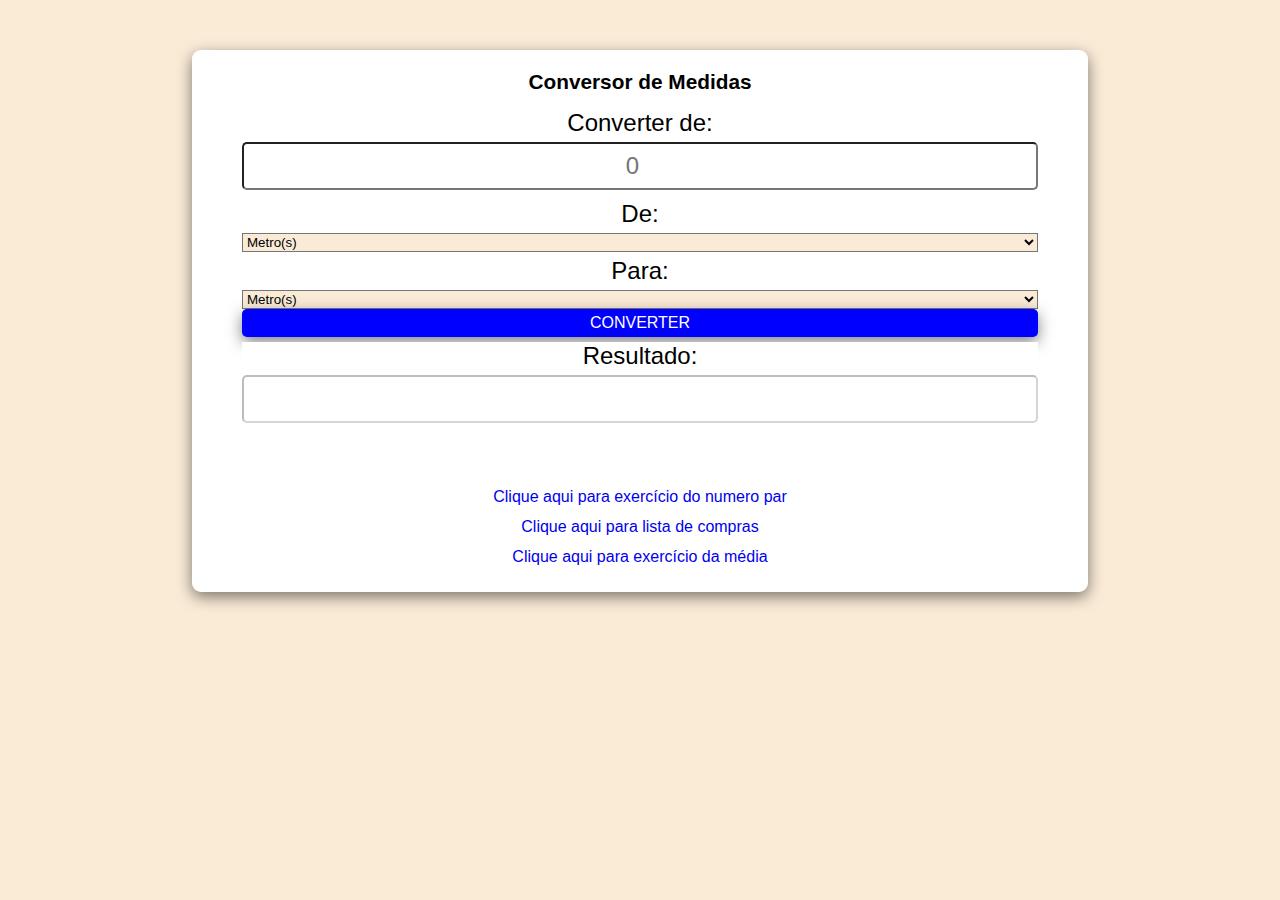
==== conversormedidas.html @ 0ac3294e "inserido links de navegação" ====
<!DOCTYPE html>
<html lang="en">

<head>
    <meta charset="UTF-8">
    <meta http-equiv="X-UA-Compatible" content="IE=edge">
    <meta name="viewport" content="width=device-width, initial-scale=1.0">
    <link rel="stylesheet" href="style.css">
    <title>Exercicio</title>
</head>

<body>

    <div class="container">
        <h1>Conversor de Medidas</h1>
        <label for="input">Converter de: </label>
        <input type="number" id="input" name="input" placeholder="0">

        <label for="from">De:</label>         
        <select id="from">
            <option value="m">Metro(s)</option>
            <option value="km">Quilômetro(s)</option>
            <option value="cm">Centímetro(s)</option>
            <option value="mm">Milímetro(s)</option>
        </select>

        <label for="to">Para:</label>    
        <select id="to">
            <option value="m">Metro(s)</option>
            <option value="km">Quilômetro(s)</option>
            <option value="cm">Centímetro(s)</option>
            <option value="mm">Milímetro(s)</option>
        </select>

        <button id="btn-converter" class="btn">CONVERTER</button>
        <label for="output">Resultado:</label>
        <input type="text" id="output" disabled="true">

        <div id="message"></div>
        
        
        <br>
        <br>
        <br>
        <a href="index.html">Clique aqui para exercício do numero par</a>
        <a href="listacompras.html">Clique aqui para lista de compras</a>
        <a href="media.html">Clique aqui para exercício da média</a>

    </div>
</body>

</html>
<script>
   const inputElement = document.querySelector("#input");
        
        // selecionando os elementos através dos seus IDs (objetos)
        const fromElement = document.querySelector('#from');
        const toElement= document.querySelector('#to');
        const outputElement = document.querySelector('#output');
        const convertButton = document.querySelector('#btn-converter');
        const messageElement = document.querySelector('#message');
 
   function Convert() {
        //selecionando somente o valor dos campos DE e PARA
        const fromValue = fromElement.value;
        const toValue = toElement.value;

        //se a unidade de entrada for igual a unidade de saída:
        if (fromValue === toValue){
            outputElement.value = inputElement.value;
            messageElement.textContent = "";
            return; //retorna (finaliza)
        }
        
        //passo 1: Converter o valor de entrada para metros e gravar na variável METERS
        let meters;

        switch(fromValue) {
            case "m":
                meters = inputElement.value;
                break;
            case "km":    
                meters = inputElement.value * 1000;
                break;
            case "cm":    
                meters = inputElement.value / 100;
                break;
            case "mm":    
                meters = inputElement.value / 1000;
                break;
        }

        //passo 2: Converter o valor em metros para o valor de saída
        let result;

        switch(toValue) {
            case "m":
                result = meters;
                break;
            case "km":    
                result = meters / 1000;
                break;
            case "cm":    
                result = meters / 100;
                break;
            case "mm":    
                result = meters / 1000;
                break;
        }

        //Exibir o resultado no Input
        outputElement.value = result;

        //Exibir o resultado na mensagem 
        const fromLabel = fromElement.options[fromElement.selectedIndex].text;
        const toLabel = toElement.options[toElement.selectedIndex].text;

        const message = `${inputElement.value} ${fromLabel} equivalem a ${result} ${toLabel}`
        messageElement.textContent = message;

        console.log(fromValue, toValue);
        console.log(meter, result);
        console.log(fromElement);
   }

    convertButton.addEventListener("click", Convert);    

</script>
---- style.css ----
*{
    margin:0;
    padding: 0;
    box-sizing: border-box;
    background-color:antiquewhite
}


body{
    text-align: center;   
    width:70vw;
    margin: auto;
    margin-top: 50px;
    background-color: white;
    font-family: 'Segoe UI', Tahoma, Geneva, Verdana, sans-serif;
    border-radius: 9px;
    text-align: center;   
}

.container{    
    display:flex;
    flex-direction: column;
    padding: 20px 50px;
    justify-content: flex-start;
    background-color: white;
    border-radius: 9px;
    box-shadow: 0 5px 15px rgba(0,0,0,0.5);   
    min-height: 400px; 
}

label{
    background-color: white;
    margin-bottom: 5px;  
    margin-top: 5px;  
    font-size: 1.5rem;  
}

input{
    background-color: white;
    border-radius: 5px;
    margin-bottom: 5px;
    height: 3rem;
    text-align: center;
    font-size: 1.5rem;
}

.btn{
    background-color: blue;
    color: white;
    font-size: 1rem;
    cursor:pointer;
    border-radius: 5px;
    padding: 5px 15px;
    border: none;
    box-shadow: 0 5px 15px rgba(0,0,0,0.5);
}

.btn:hover{
    box-shadow: none;
}

.btn:active
{
    box-shadow: inset 0 5px 15px rgba(0,0,0,0.5);
}

a{
    background-color: white;
    text-decoration: none;
    padding: 6px;
    transition: 2ms ease;
    border-radius: 5px;
    justify-self:end;
}

a:hover{
    background-color: lightgoldenrodyellow;
}

h1, ul, li{
        background-color: white;
        font-size: 1.3em;
        font-family: 'Segoe UI', Tahoma, Geneva, Verdana, sans-serif;
        
        margin-bottom: 10px;
}

.lista{  
    max-width:40px;
    margin:auto;    
    min-height: 50px;  
    
    
}
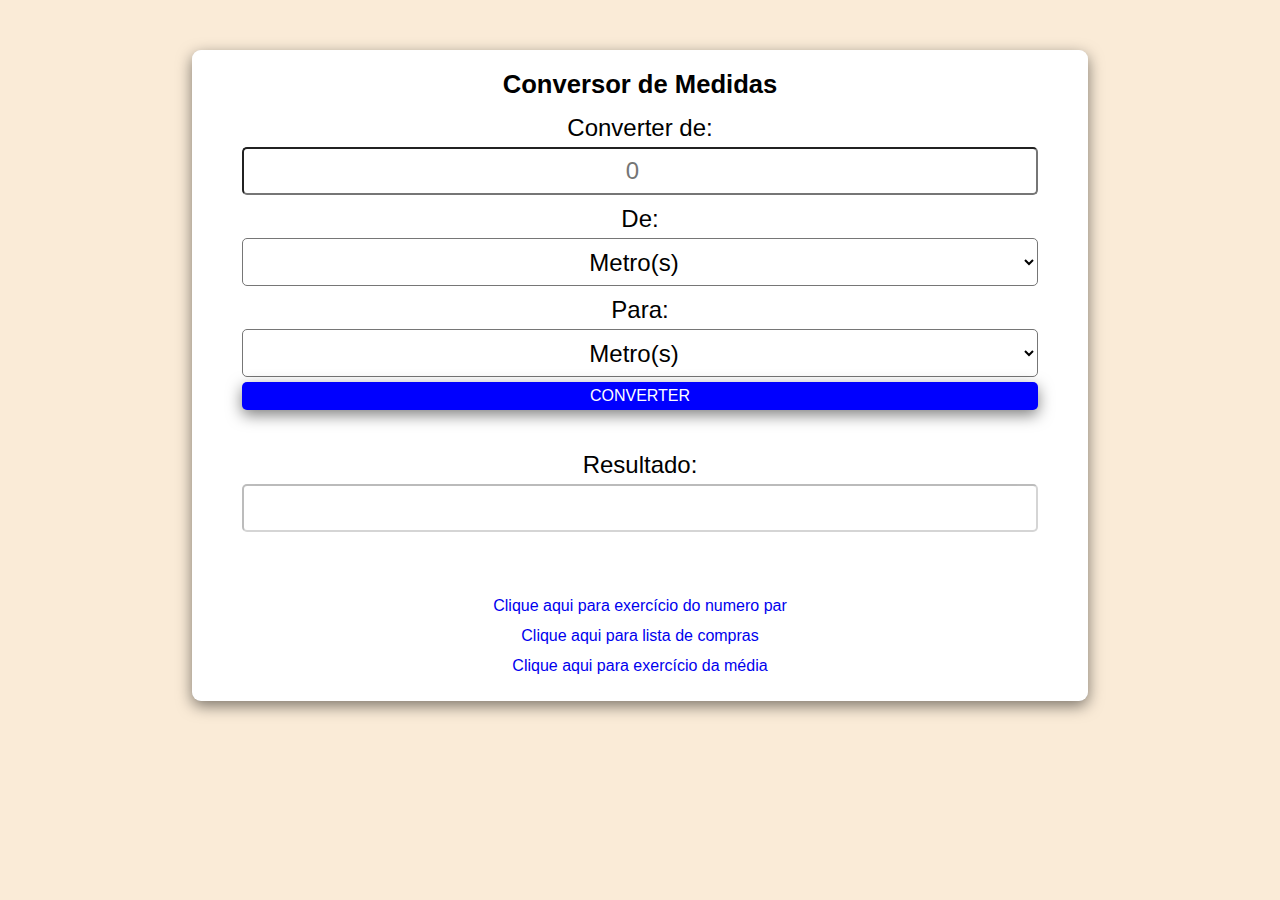
==== commit b4c66ab4: "conversão lógica" ====
--- a/conversormedidas.html
+++ b/conversormedidas.html
@@ -10,119 +10,114 @@
 </head>
 
 <body>
+    <div class="container">
+    <h1> Conversor de Medidas</h1>  
 
-    <div class="container">
-        <h1>Conversor de Medidas</h1>
-        <label for="input">Converter de: </label>
-        <input type="number" id="input" name="input" placeholder="0">
+    <label for="input">Converter de: </label>
+    <input type="number" id="input" placeholder="0">
+    
+    <label for="from">De:</label>
+    <select id="from">
+        <option value="m">Metro(s)</option>
+        <option value="km">Quilômetro(s)</option>
+        <option value="cm">Centímetro(s)</option>
+        <option value="mm">Milímetro(s)</option>
+    </select>
 
-        <label for="from">De:</label>         
-        <select id="from">
-            <option value="m">Metro(s)</option>
-            <option value="km">Quilômetro(s)</option>
-            <option value="cm">Centímetro(s)</option>
-            <option value="mm">Milímetro(s)</option>
-        </select>
+    <label for="to">Para:</label>
+    <select id="to">
+        <option value="m">Metro(s)</option>
+        <option value="km">Quilômetro(s)</option>
+        <option value="cm">Centímetro(s)</option>
+        <option value="mm">Milímetro(s)</option>
+    </select>
 
-        <label for="to">Para:</label>    
-        <select id="to">
-            <option value="m">Metro(s)</option>
-            <option value="km">Quilômetro(s)</option>
-            <option value="cm">Centímetro(s)</option>
-            <option value="mm">Milímetro(s)</option>
-        </select>
-
-        <button id="btn-converter" class="btn">CONVERTER</button>
-        <label for="output">Resultado:</label>
-        <input type="text" id="output" disabled="true">
-
-        <div id="message"></div>
-        
-        
-        <br>
-        <br>
-        <br>
-        <a href="index.html">Clique aqui para exercício do numero par</a>
-        <a href="listacompras.html">Clique aqui para lista de compras</a>
-        <a href="media.html">Clique aqui para exercício da média</a>
-
-    </div>
+    <button id="btn-converter" class="btn"> CONVERTER </button>
+    <br>
+    <br>
+    <label for="output">Resultado:</label>
+    <input type="text" id="output" disabled="true">  
+    <div id="message"></div>
+    <br>
+    <br>
+    <br>
+    
+    <a href="index.html">Clique aqui para exercício do numero par</a>
+    <a href="listacompras.html">Clique aqui para lista de compras</a>
+    <a href="media.html">Clique aqui para exercício da média</a>
+    
+</div>
 </body>
-
 </html>
 <script>
-   const inputElement = document.querySelector("#input");
-        
-        // selecionando os elementos através dos seus IDs (objetos)
-        const fromElement = document.querySelector('#from');
-        const toElement= document.querySelector('#to');
-        const outputElement = document.querySelector('#output');
-        const convertButton = document.querySelector('#btn-converter');
-        const messageElement = document.querySelector('#message');
- 
-   function Convert() {
-        //selecionando somente o valor dos campos DE e PARA
+    
+
+    //selecionando os elementos através de seus ID
+    const inputElement = document.querySelector('#input');
+    const fromElement = document.querySelector('#from');
+    const toElement = document.querySelector('#to');
+    const outputElement = document.querySelector('#output');
+    const messageElement = document.querySelector('#message');
+    const convertButton = document.querySelector('#btn-converter');
+
+    convertButton.addEventListener("click", Convert);
+
+    function Convert() {
+        //selecionando apenas o valor dos campos DE e PARA
         const fromValue = fromElement.value;
         const toValue = toElement.value;
 
-        //se a unidade de entrada for igual a unidade de saída:
-        if (fromValue === toValue){
+        //se a unidade de entrada for igual a unidade de saída
+        if( fromValue == toValue ) {
             outputElement.value = inputElement.value;
-            messageElement.textContent = "";
-            return; //retorna (finaliza)
+            messageElement.textContent = '';
+            return; //retorna (finaliza função)
+        }
+
+        //passo 1: converter o valor de entrada para metros e gravar na variável METERS
+        let meters;
+
+        switch(fromValue){
+            case 'm':
+                meters = inputElement.value;    
+                break;
+            case 'km':
+                meters = inputElement.value * 1000;
+                break;
+            case 'cm':       
+                meters = inputElement.value / 100;
+                break;
+            case 'mm':
+                meters = inputElement.value / 1000;
+                break;    
+            }
+
+        //passo 2: Converter o valor em metros para o valor de saída e salvar na variável RESULT
+        let result;
+
+        switch(toValue){
+            case 'm':
+                result = meters;  
+                break;
+            case 'km':
+                result = meters / 1000;
+                break;
+            case 'cm':       
+            result = meters * 100;
+                break;
+            case 'mm':
+                result = meters * 1000;
+                break;  
         }
         
-        //passo 1: Converter o valor de entrada para metros e gravar na variável METERS
-        let meters;
+        //Exibir o resultado no input de saída
+        outputElement.value = result;      
 
-        switch(fromValue) {
-            case "m":
-                meters = inputElement.value;
-                break;
-            case "km":    
-                meters = inputElement.value * 1000;
-                break;
-            case "cm":    
-                meters = inputElement.value / 100;
-                break;
-            case "mm":    
-                meters = inputElement.value / 1000;
-                break;
-        }
+    }
 
-        //passo 2: Converter o valor em metros para o valor de saída
-        let result;
 
-        switch(toValue) {
-            case "m":
-                result = meters;
-                break;
-            case "km":    
-                result = meters / 1000;
-                break;
-            case "cm":    
-                result = meters / 100;
-                break;
-            case "mm":    
-                result = meters / 1000;
-                break;
-        }
 
-        //Exibir o resultado no Input
-        outputElement.value = result;
+                         
 
-        //Exibir o resultado na mensagem 
-        const fromLabel = fromElement.options[fromElement.selectedIndex].text;
-        const toLabel = toElement.options[toElement.selectedIndex].text;
-
-        const message = `${inputElement.value} ${fromLabel} equivalem a ${result} ${toLabel}`
-        messageElement.textContent = message;
-
-        console.log(fromValue, toValue);
-        console.log(meter, result);
-        console.log(fromElement);
-   }
-
-    convertButton.addEventListener("click", Convert);    
 
 </script>--- a/style.css
+++ b/style.css
@@ -4,7 +4,6 @@
     box-sizing: border-box;
     background-color:antiquewhite
 }
-
 
 body{
     text-align: center;   
@@ -35,7 +34,7 @@
     font-size: 1.5rem;  
 }
 
-input{
+input, select, option{
     background-color: white;
     border-radius: 5px;
     margin-bottom: 5px;
@@ -77,12 +76,20 @@
     background-color: lightgoldenrodyellow;
 }
 
-h1, ul, li{
+ol, ul, li{
         background-color: white;
         font-size: 1.3em;
         font-family: 'Segoe UI', Tahoma, Geneva, Verdana, sans-serif;
         
         margin-bottom: 10px;
+}
+
+h1{
+    background-color: white;
+    font-size: 1.6em;
+    font-family: 'Segoe UI', Tahoma, Geneva, Verdana, sans-serif;
+    
+    margin-bottom: 10px;
 }
 
 .lista{  
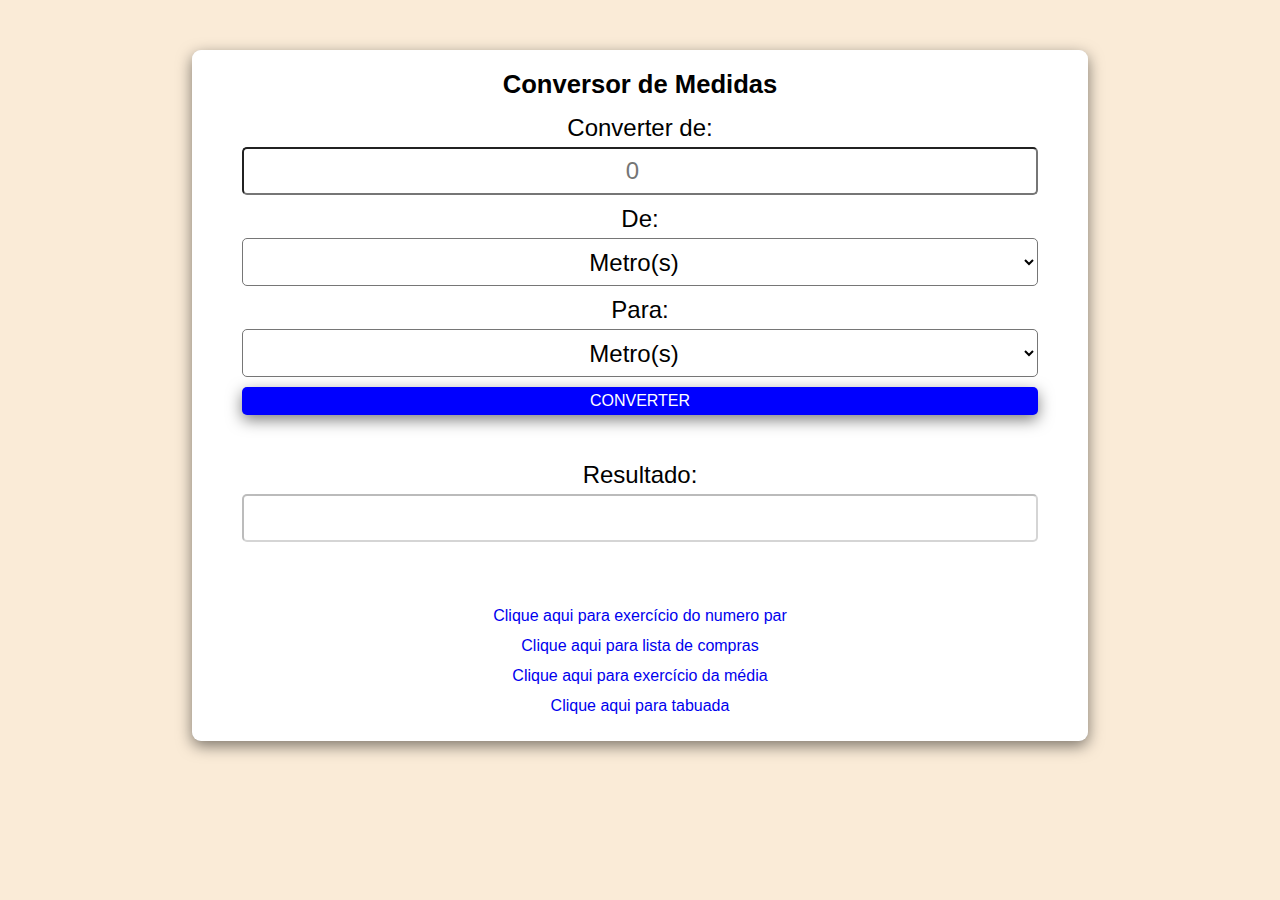
==== commit ece75dc8: "Update conversormedidas.html" ====
--- a/conversormedidas.html
+++ b/conversormedidas.html
@@ -45,6 +45,7 @@
     <a href="index.html">Clique aqui para exercício do numero par</a>
     <a href="listacompras.html">Clique aqui para lista de compras</a>
     <a href="media.html">Clique aqui para exercício da média</a>
+    <a href="tabuada.html">Clique aqui para tabuada</a>
     
 </div>
 </body>
@@ -110,14 +111,20 @@
                 break;  
         }
         
-        //Exibir o resultado no input de saída
-        outputElement.value = result;      
+        //Exibir o resultado no input 
+        outputElement.value = result;    
+        
+        //Exibir o resultado na mensagem
+        const fromLabel = fromElement.options[fromElement.selectedIndex].text;
+        const toLabel = toElement.options[toElement.selectedIndex].text;
+
+        const message = `${inputElement.value} ${fromLabel} equivalem a ${result} ${toLabel}` ;
+        messageElement.textContent = message;
+
+        
+
 
     }
+                        
 
-
-
-                         
-
-
-</script>+</script>
--- a/style.css
+++ b/style.css
@@ -24,7 +24,7 @@
     background-color: white;
     border-radius: 9px;
     box-shadow: 0 5px 15px rgba(0,0,0,0.5);   
-    min-height: 400px; 
+    min-height: 500px; 
 }
 
 label{
@@ -47,11 +47,13 @@
     background-color: blue;
     color: white;
     font-size: 1rem;
-    cursor:pointer;
+    cursor: pointer;
     border-radius: 5px;
     padding: 5px 15px;
     border: none;
     box-shadow: 0 5px 15px rgba(0,0,0,0.5);
+    margin-top:5px;
+    margin-bottom: 5px;
 }
 
 .btn:hover{
@@ -95,9 +97,18 @@
 .lista{  
     max-width:40px;
     margin:auto;    
-    min-height: 50px;  
-    
-    
+    min-height: 50px;    
 }
 
 
+#message{
+    background-color: white;
+    color: green;
+    font-size: 1.4em;
+    font-style: italic;
+    font-family: 'Segoe UI', Tahoma, Geneva, Verdana, sans-serif;
+}
+
+.list-style-none{
+    list-style: none;
+}
